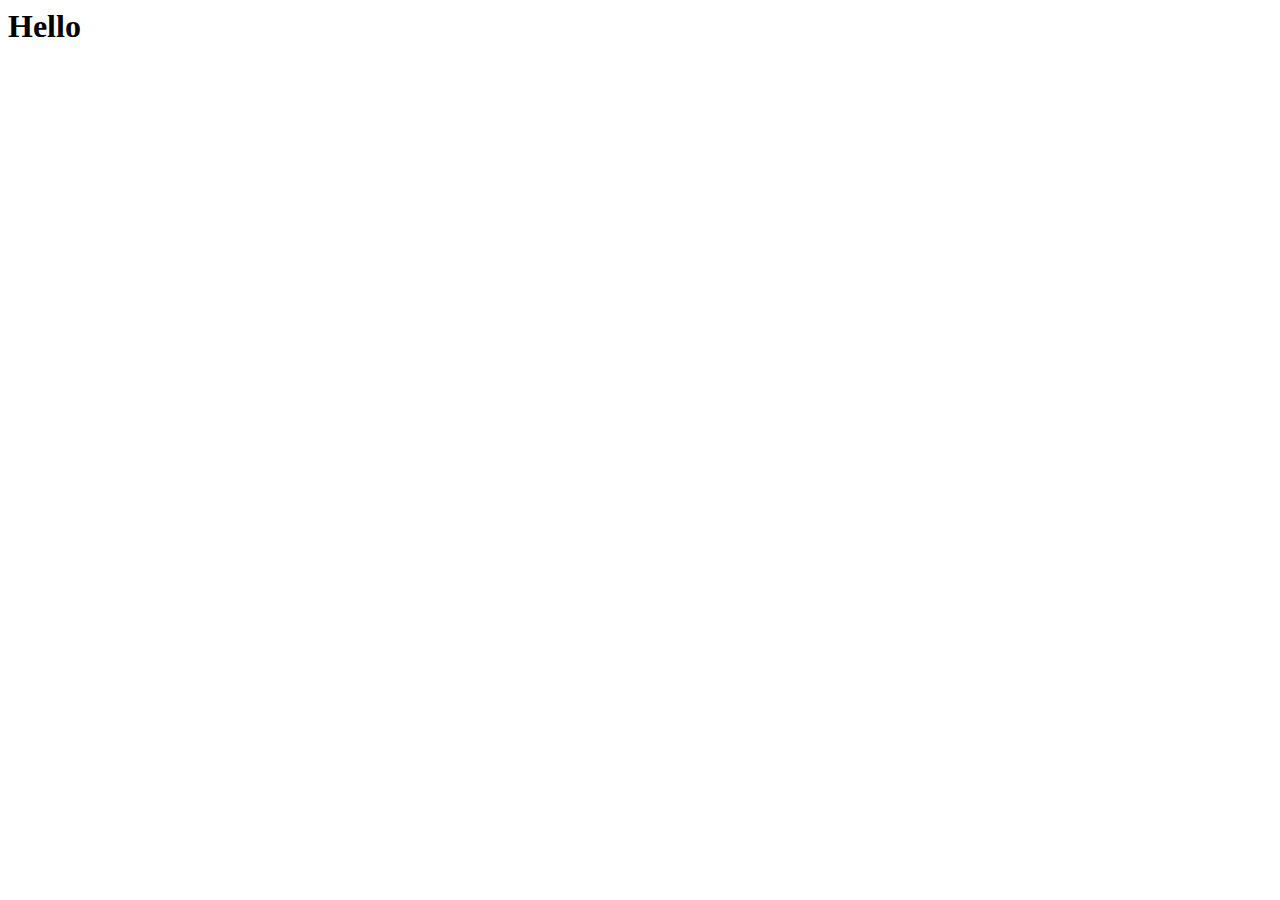
==== stanford_cs_521.html @ 8eb63a39 "more updates" ====
<html>
<head>

</head>
<body>
<h1>
Hello
</h1>

<iframe src="https://docs.google.com/presentation/d/e/2PACX-1vT2vjCF5DTsbSdgxcEamlxwbidKbzgRNkgxGrSojsXxkJxp9EYfaL1oPUfKkdcYwn3WVBlTOv3OtN-G/embed?start=false&loop=false&delayms=3000" frameborder="0" width="960" height="569" allowfullscreen="true" mozallowfullscreen="true" webkitallowfullscreen="true"></iframe>

</body>
</html>
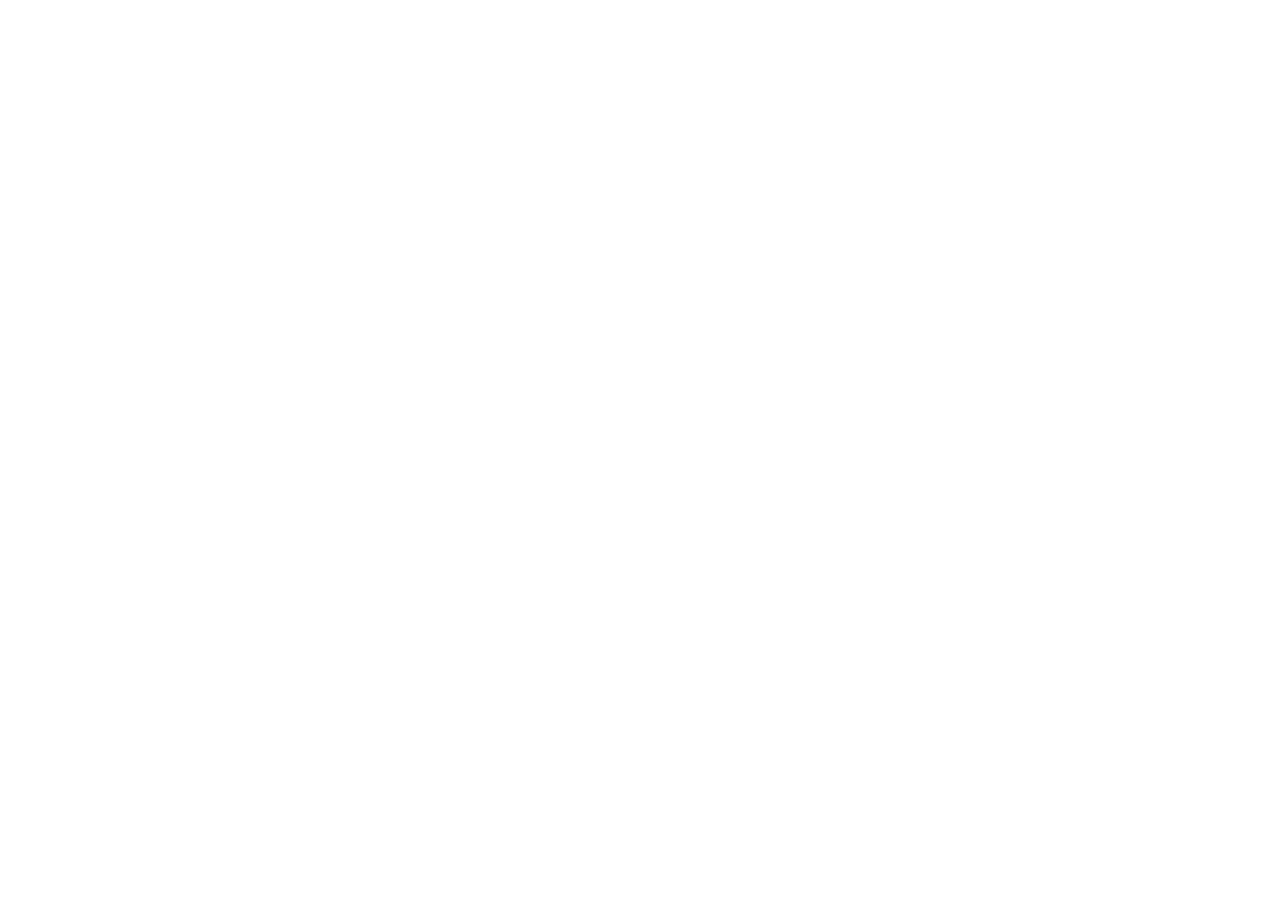
==== commit f6103fca: "stanford slides" ====
--- a/stanford_cs_521.html
+++ b/stanford_cs_521.html
@@ -1,13 +1,10 @@
+<!DOCTYPE html>
 <html>
 <head>
-
+<!-- HTML meta refresh URL redirection -->
+<meta http-equiv="refresh"
+content="0; url=https://docs.google.com/presentation/d/e/2PACX-1vQDQ6FwkscO436IZ0l37M3gDRm2x_72yjXlrDyZ4TiKNjQWaiiNboSBB84FmLkSrN1yyIs5sRDMX9Ss/pub?start=false&loop=false&delayms=3000&slide=id.g36d5a23f8f_3_0">
 </head>
 <body>
-<h1>
-Hello
-</h1>
-
-<iframe src="https://docs.google.com/presentation/d/e/2PACX-1vT2vjCF5DTsbSdgxcEamlxwbidKbzgRNkgxGrSojsXxkJxp9EYfaL1oPUfKkdcYwn3WVBlTOv3OtN-G/embed?start=false&loop=false&delayms=3000" frameborder="0" width="960" height="569" allowfullscreen="true" mozallowfullscreen="true" webkitallowfullscreen="true"></iframe>
-
 </body>
 </html>
